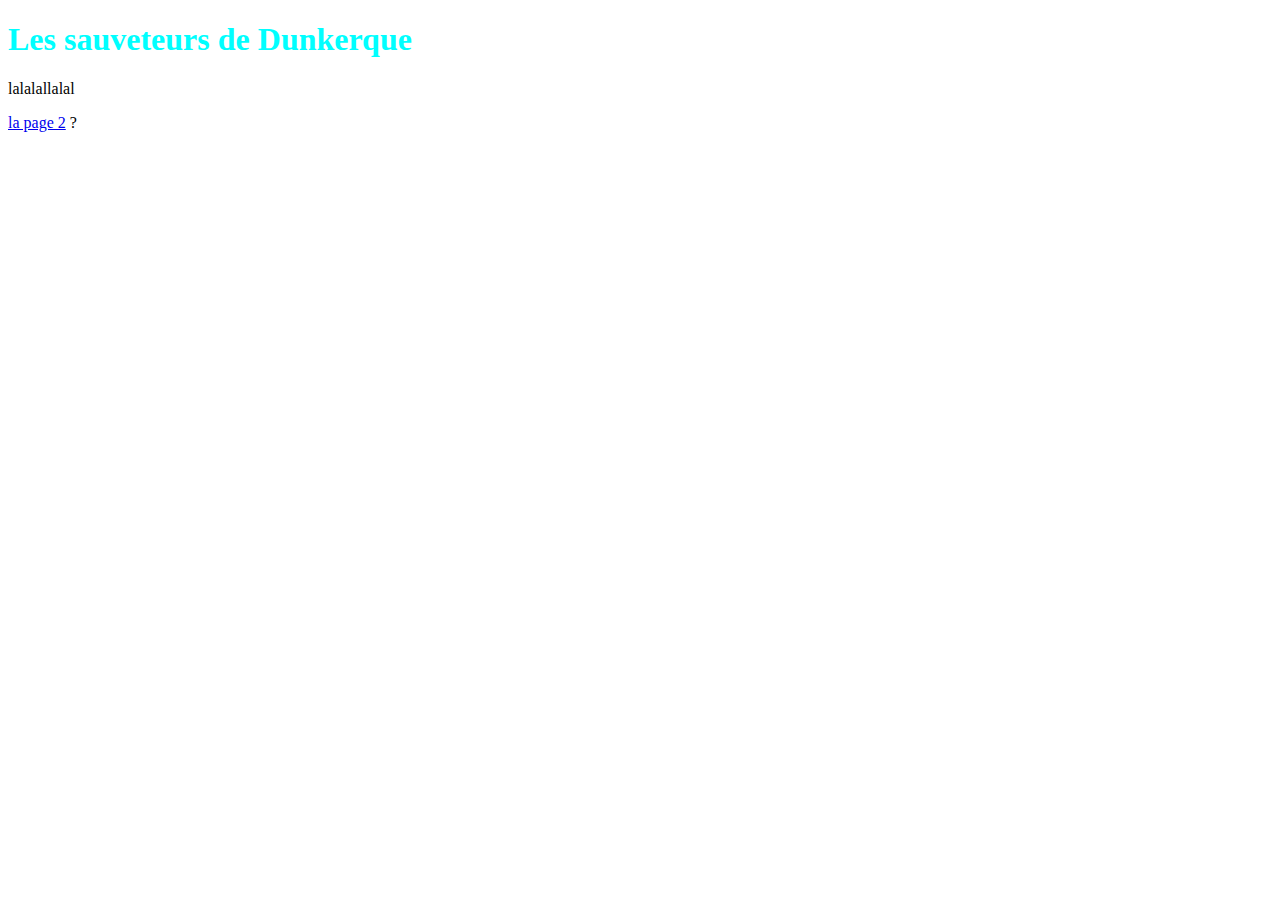
==== index.html @ edbe1663 "Site" ====
<!DOCTYPE html>
<html>
    <head>
        <title> Site MIRA</title>
        <link rel="stylesheet" href="index.css">

    </head>


    <body>

        <h1>
            Les sauveteurs de Dunkerque
        </h1>


        <p> lalalallalal</p>

        <p1> <a href="jeu.html">la page 2</a> ?</p1>



        
    </body>
</html>
---- index.css ----
h1{
    color: aqua;
    color: 20;
}
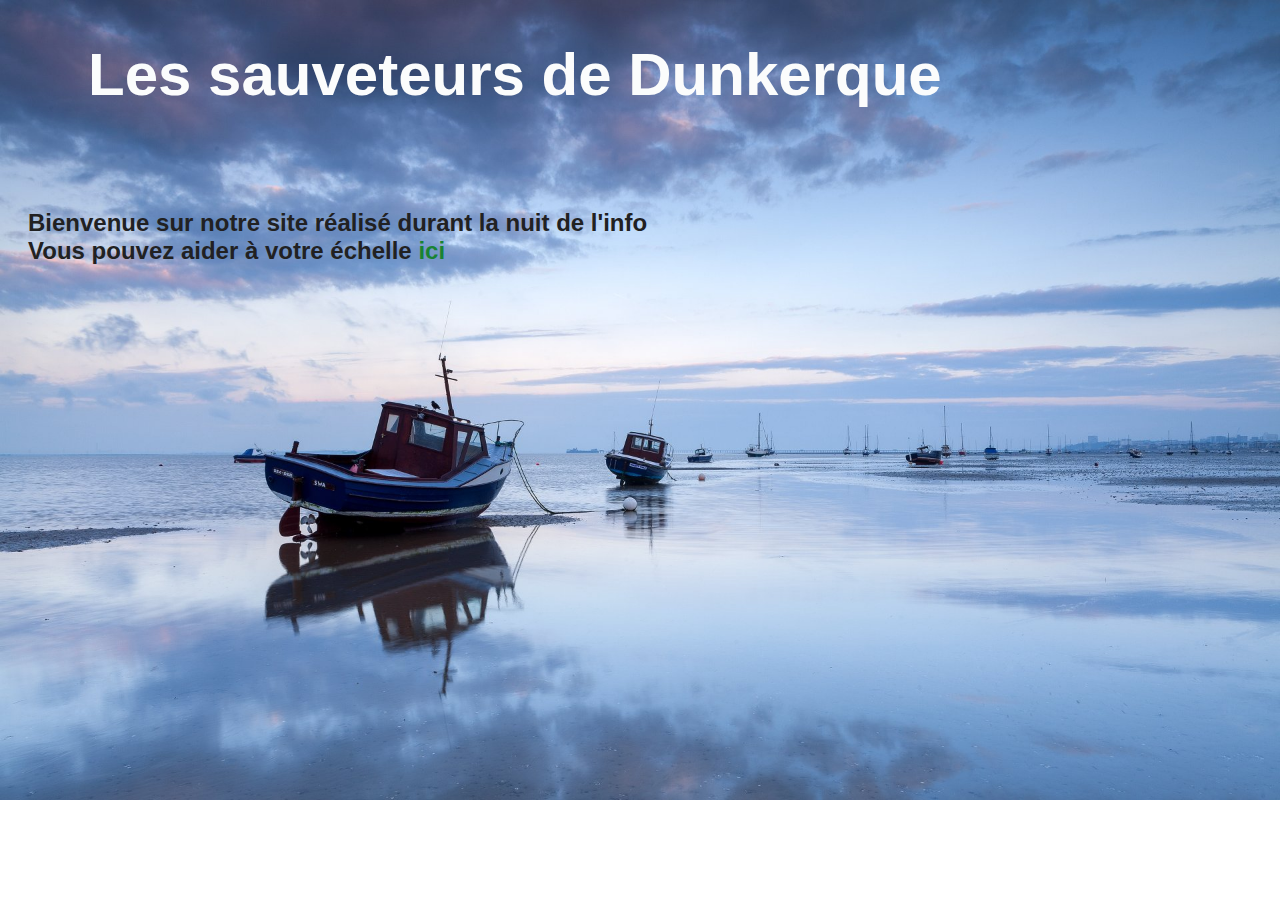
==== commit 052a10d2: "index" ====
--- a/index.html
+++ b/index.html
@@ -9,14 +9,17 @@
 
     <body>
 
-        <h1>
-            Les sauveteurs de Dunkerque
-        </h1>
+        <h1>Les sauveteurs de Dunkerque</h1>
 
+        <p id="intro">
+            Bienvenue sur notre site réalisé durant la nuit de l'info <br>
+            Vous pouvez aider à votre échelle
+            <pa id="secret">
+                <a href="jeu.html">ici</a>
+            </pa>
+        </p>
 
-        <p> lalalallalal</p>
-
-        <p1> <a href="jeu.html">la page 2</a> ?</p1>
+        <p1>
 
 
 
--- a/index.css
+++ b/index.css
@@ -1,4 +1,35 @@
 h1{
-    color: aqua;
-    color: 20;
-}+    color:#FBFCFC;
+    font-size: 60px;
+    font-weight: bold;
+    margin-left: 80px;
+    font-family: "Helvetica", sans-serif;
+    margin-bottom: 100px;
+}
+
+
+#intro{
+    margin-left: 20px;
+    font-size: 24px;
+    color: rgb(33, 33, 34);
+    font-family: "Tahoma",sans-serif;
+    font-weight: bold;
+    
+}
+
+a{
+    color:rgb(25, 131, 51);
+    text-decoration: none;
+}
+
+
+
+body{
+    background-repeat: no-repeat;
+    background-size: cover;
+    background-image: url('.//src/indexWallPaper.jpg');
+    height: 100%;
+}
+
+
+
